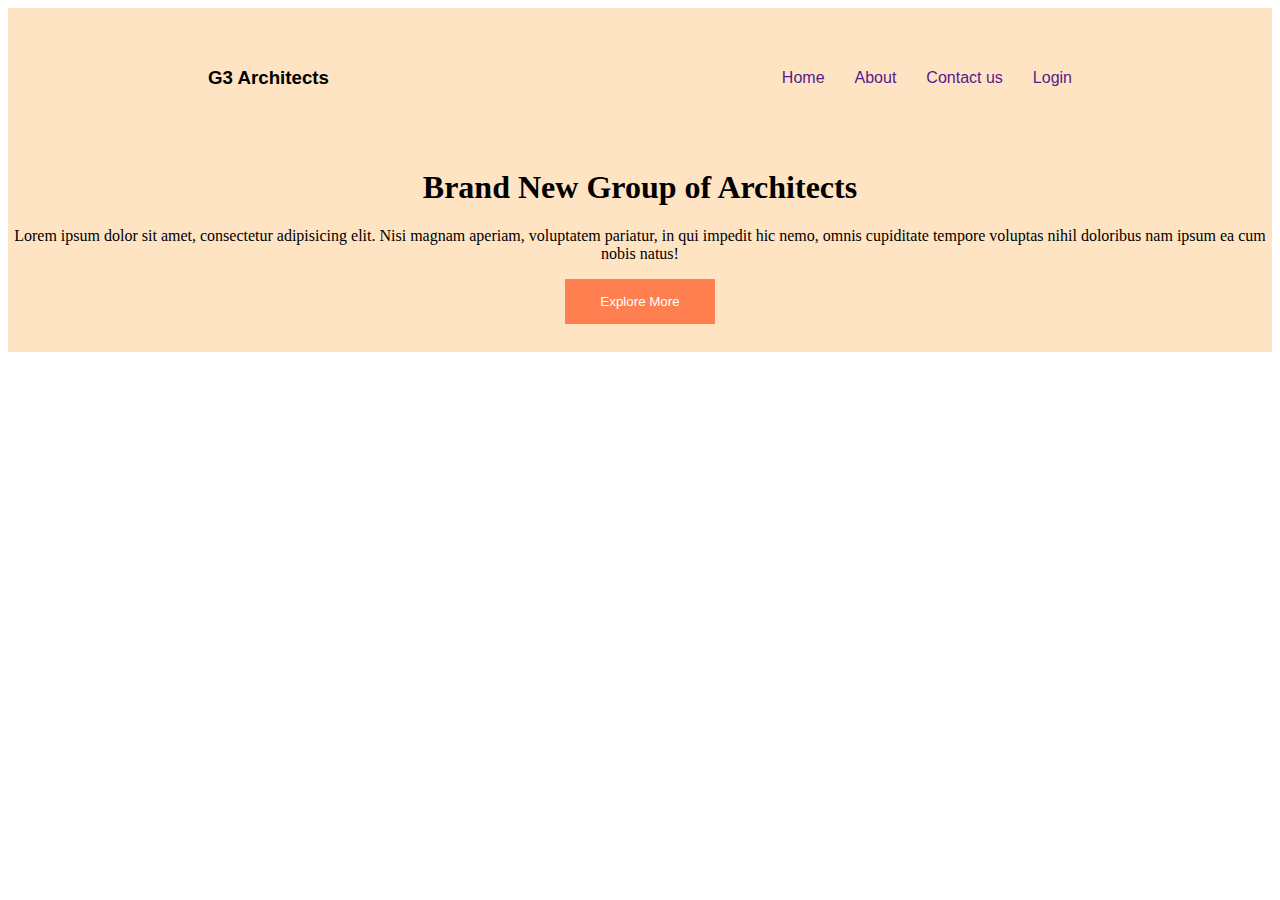
==== g3 architects.html @ 05242075 "added banar file" ====
<!DOCTYPE html>
<html lang="en">
<head>
    <meta charset="UTF-8">
    <meta name="viewport" content="width=device-width, initial-scale=1.0">
    <title>G3 Architects resource</title>
    <link rel="stylesheet" href="architects.css">
</head>
<body>
    <header class="header">
        <section class="header1">
        <h3 class="header h3">G3 Architects</h3>
        <nav>
            <ul>
                <li><a href="">Home</a></li>
                <li><a href="">About</a></li>
                <li><a href="">Contact us</a></li>
                <li><a href=""> Login</a></li>
            </ul>
        </nav>
        </section>



        <section class="banar">
            <div class="banar1">
            <h1 class="banar-tittle">Brand New Group of Architects</h1>
            <p class="banar-description">Lorem ipsum dolor sit amet, consectetur adipisicing elit. Nisi magnam aperiam, voluptatem pariatur, in qui impedit hic nemo, omnis cupiditate tempore voluptas nihil doloribus nam ipsum ea cum nobis natus!</p>
            <button class="button">Explore More</button>
            </div>
            
            <div style="text-align: center;">
                <img src="g3-architects-resources/images/banner.png" height="600px" alt="">
            </div>
           
        </section>
    </header>
   
</body>
</html>
---- architects.css ----
.header1{
    padding:40px 200px;
    font-family: 'work sans' sans-serif;
    display:flex;
    align-items: center;
    justify-content: space-between;
}
.header{
background-color: bisque;
/* padding:50px 300px; */
}
header h3{
    font-family: Arial, Helvetica, sans-serif;
    text-align: right;
}

nav>ul{
    display:flex;
    font-family: Arial, Helvetica, sans-serif;
    gap:30px;
    list-style: none;

    
}
nav ul a{
    text-decoration: none;
}
.banar1{
    text-align: center;

}
.banar-tittle{
    font-size: xx-large;
    
    font-weight:bolder;
}
.button{
    background-color:coral;
    padding:15px 35px;
    color:white;
    border:0px;
    margin-bottom: 10px;
}
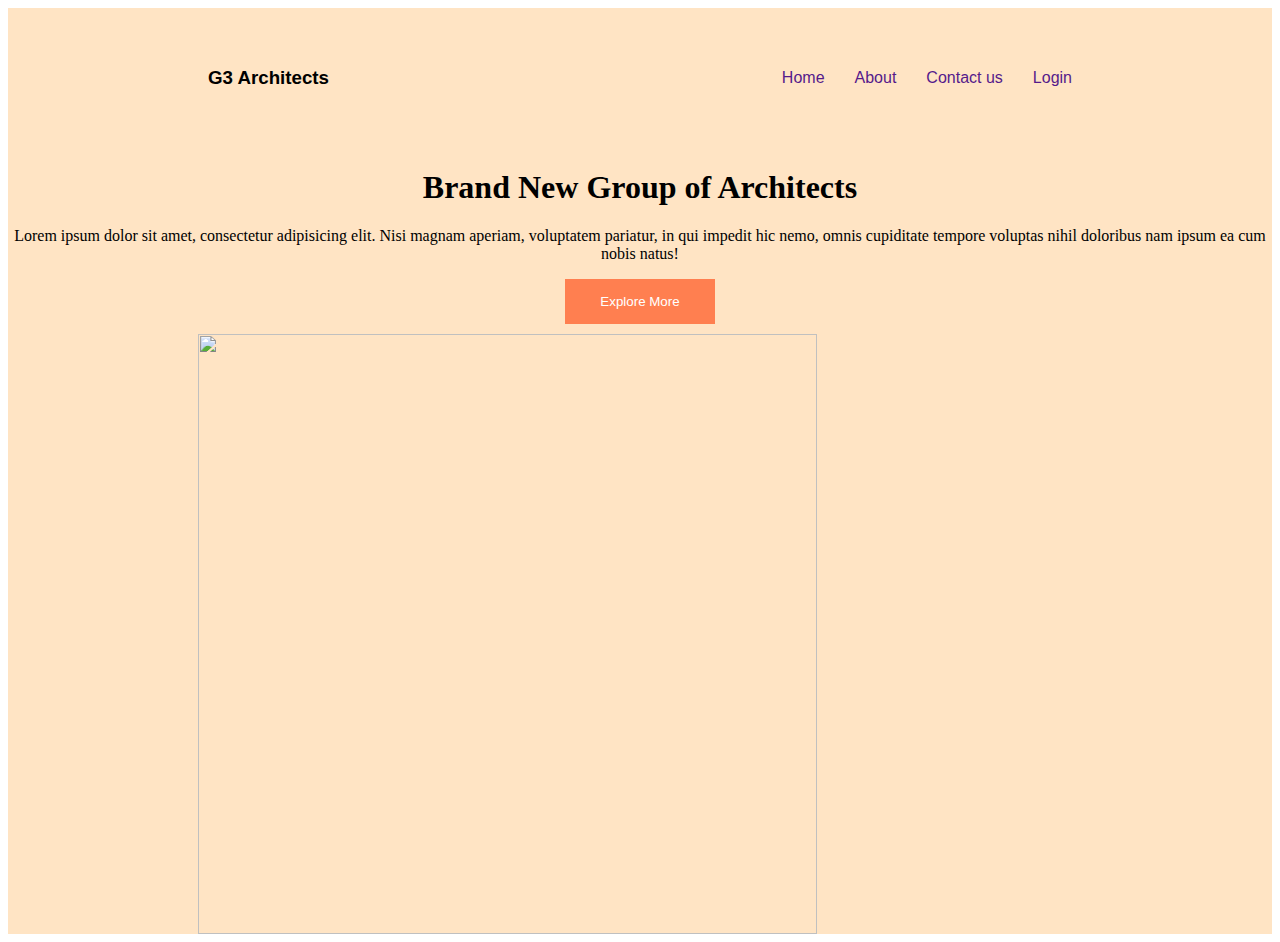
==== commit faa1ba42: "added responsive quary" ====
--- a/g3 architects.html
+++ b/g3 architects.html
@@ -29,8 +29,8 @@
             <button class="button">Explore More</button>
             </div>
             
-            <div style="text-align: center;">
-                <img src="g3-architects-resources/images/banner.png" height="600px" alt="">
+            <div class="show" >
+                <img src="g3-architects-resources/images/banner.png" alt="">
             </div>
            
         </section>
--- a/architects.css
+++ b/architects.css
@@ -2,6 +2,7 @@
     padding:40px 200px;
     font-family: 'work sans' sans-serif;
     display:flex;
+    flex-wrap: wrap;
     align-items: center;
     justify-content: space-between;
 }
@@ -16,6 +17,7 @@
 
 nav>ul{
     display:flex;
+    flex-wrap: wrap;
     font-family: Arial, Helvetica, sans-serif;
     gap:30px;
     list-style: none;
@@ -41,4 +43,22 @@
     border:0px;
     margin-bottom: 10px;
 }
+.show img{
+    display:block;
+    margin:auto;
+height: 600px;
+width:70%;
+align-items: center;
+justify-content: center;
+}
+  
 
+
+@media screen and (max-width:576px) {
+    nav>ul, .header,.header1{
+        flex-direction: column;
+     }
+     .header1{
+        padding:20px;
+     }
+}
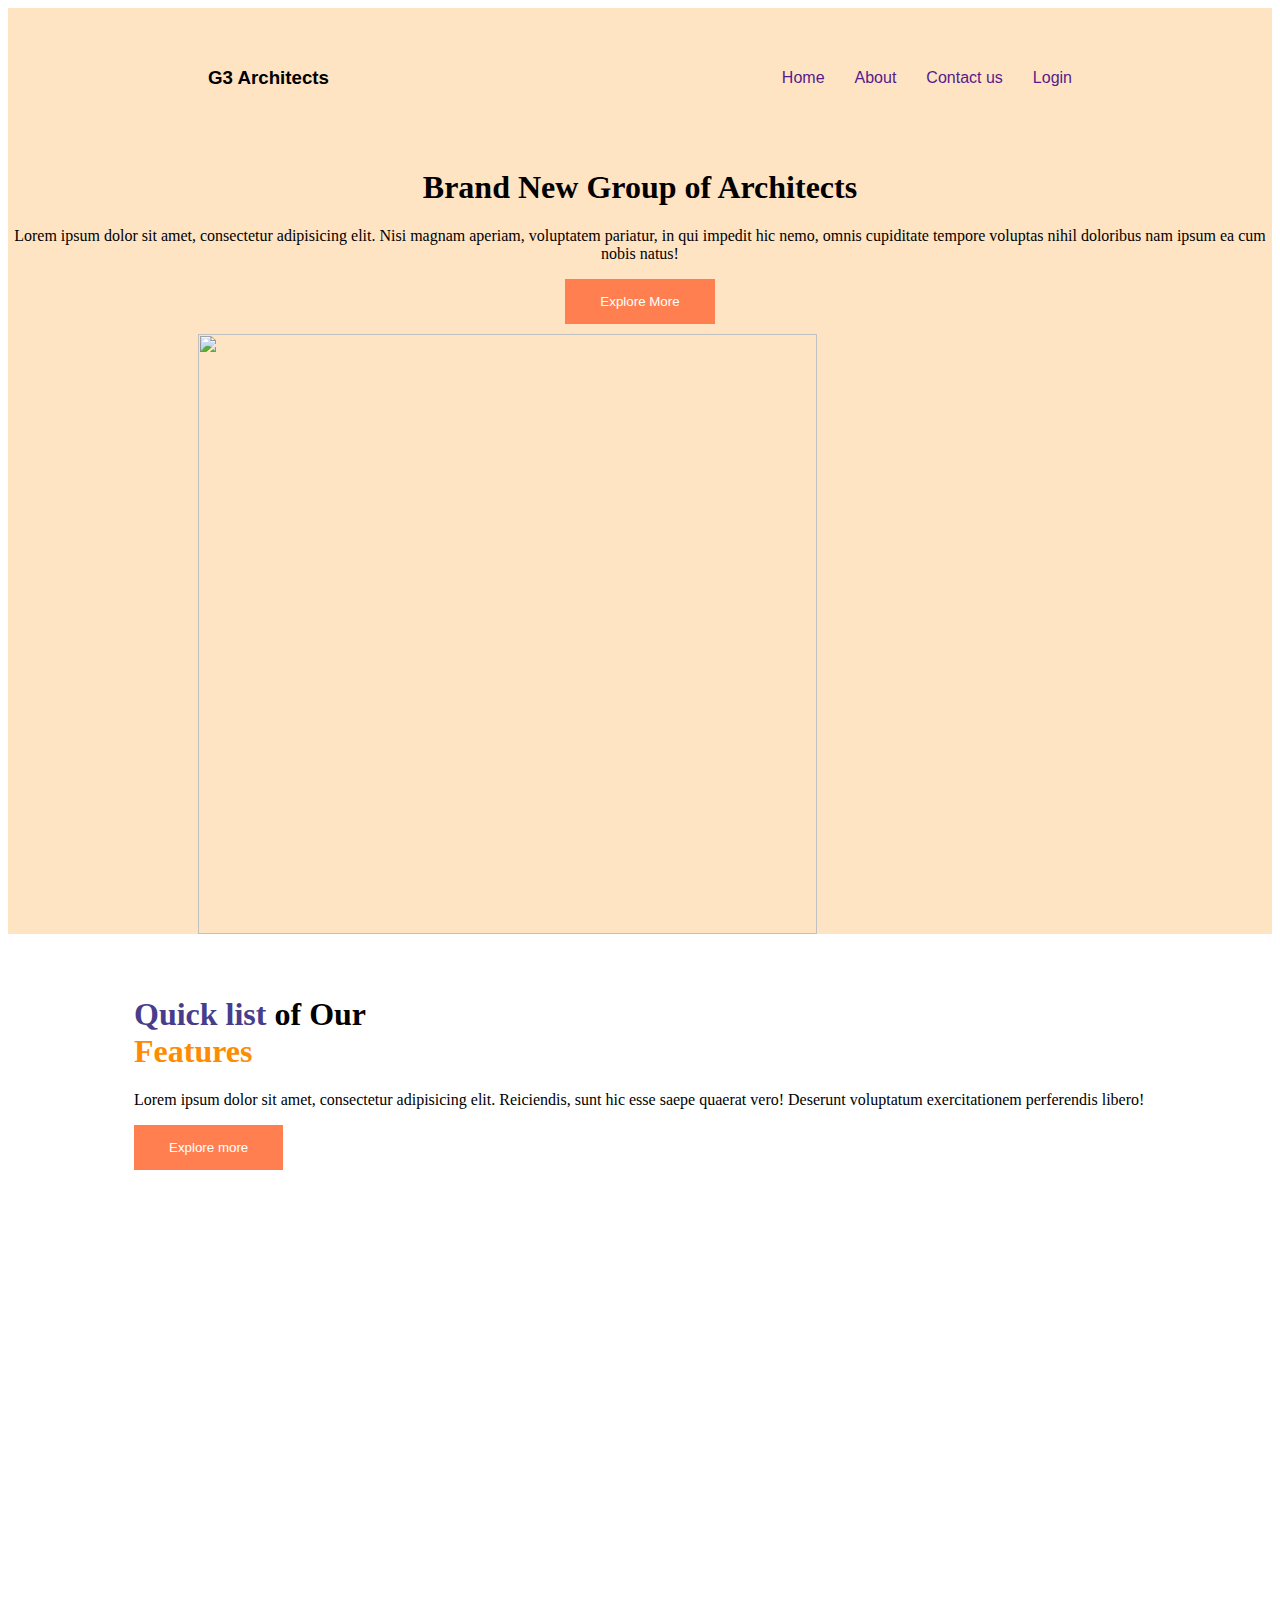
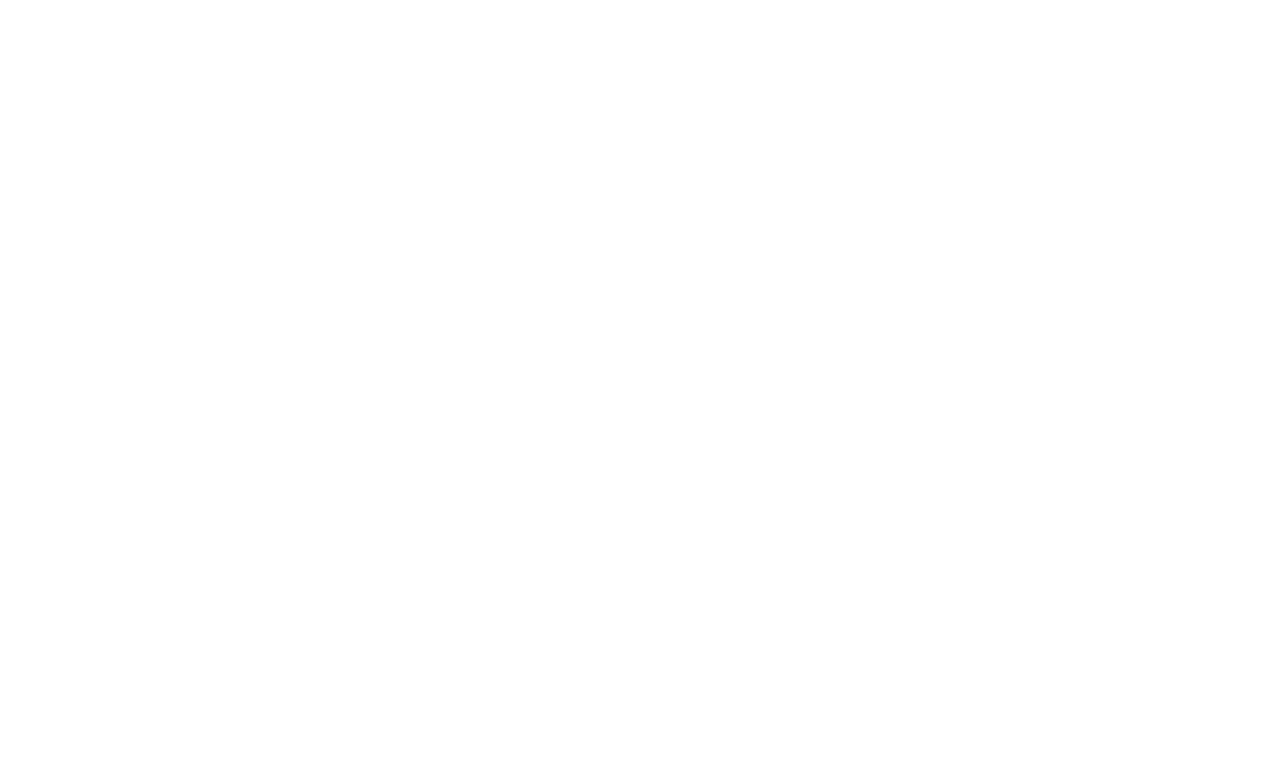
==== commit 724273c1: "added container" ====
--- a/g3 architects.html
+++ b/g3 architects.html
@@ -35,6 +35,25 @@
            
         </section>
     </header>
+    <main>
+
+        <section class="container">
+            <div class="container-img">
+                <img src="g3-architects-resources/images/team1.png" alt="">
+                <img src="g3-architects-resources/images/team2.png" alt="">
+                <img src="g3-architects-resources/images/team3.png" alt="">
+                <img src="g3-architects-resources/images/team4.png" alt="">
+            </div>
+            <div class="content">
+                <h1 class="h1-content">
+                    
+              <span class="quick"> Quick list </span> <span class="of our"> of Our <br> </span> <span class="features">Features</span>
+                </h1>
+                <p>Lorem ipsum dolor sit amet, consectetur adipisicing elit. Reiciendis, sunt hic esse saepe quaerat vero! Deserunt voluptatum exercitationem perferendis libero!</p>
+                <button class="button">Explore more</button>
+            </div>
+        </section>
+    </main>
    
 </body>
 </html>--- a/architects.css
+++ b/architects.css
@@ -62,3 +62,39 @@
         padding:20px;
      }
 }
+
+main{
+    height: 1440px;
+    margin: 0px auto;
+}
+.container{
+    display:flex;
+    align-items: center;
+    padding:40px 50px;
+    gap:76px;
+}
+
+.container-img{
+    display:grid;
+    grid-template-columns: repeat(2,1fr);
+}
+.h1-content .quick{
+    font-size: xx-large;
+    color: darkslateblue;
+}
+.h1-content .of our{
+    font-size: xx-large;
+    color:black;
+}
+.h1-content .features{
+    font-size: xx-large;
+    color:darkorange;
+}
+@media screen and (max-width:576px)  {
+    .container{
+        flex-direction: column;
+    }
+    .container-img{
+        grid-template-columns: repeat(1,1fr);
+    }
+}
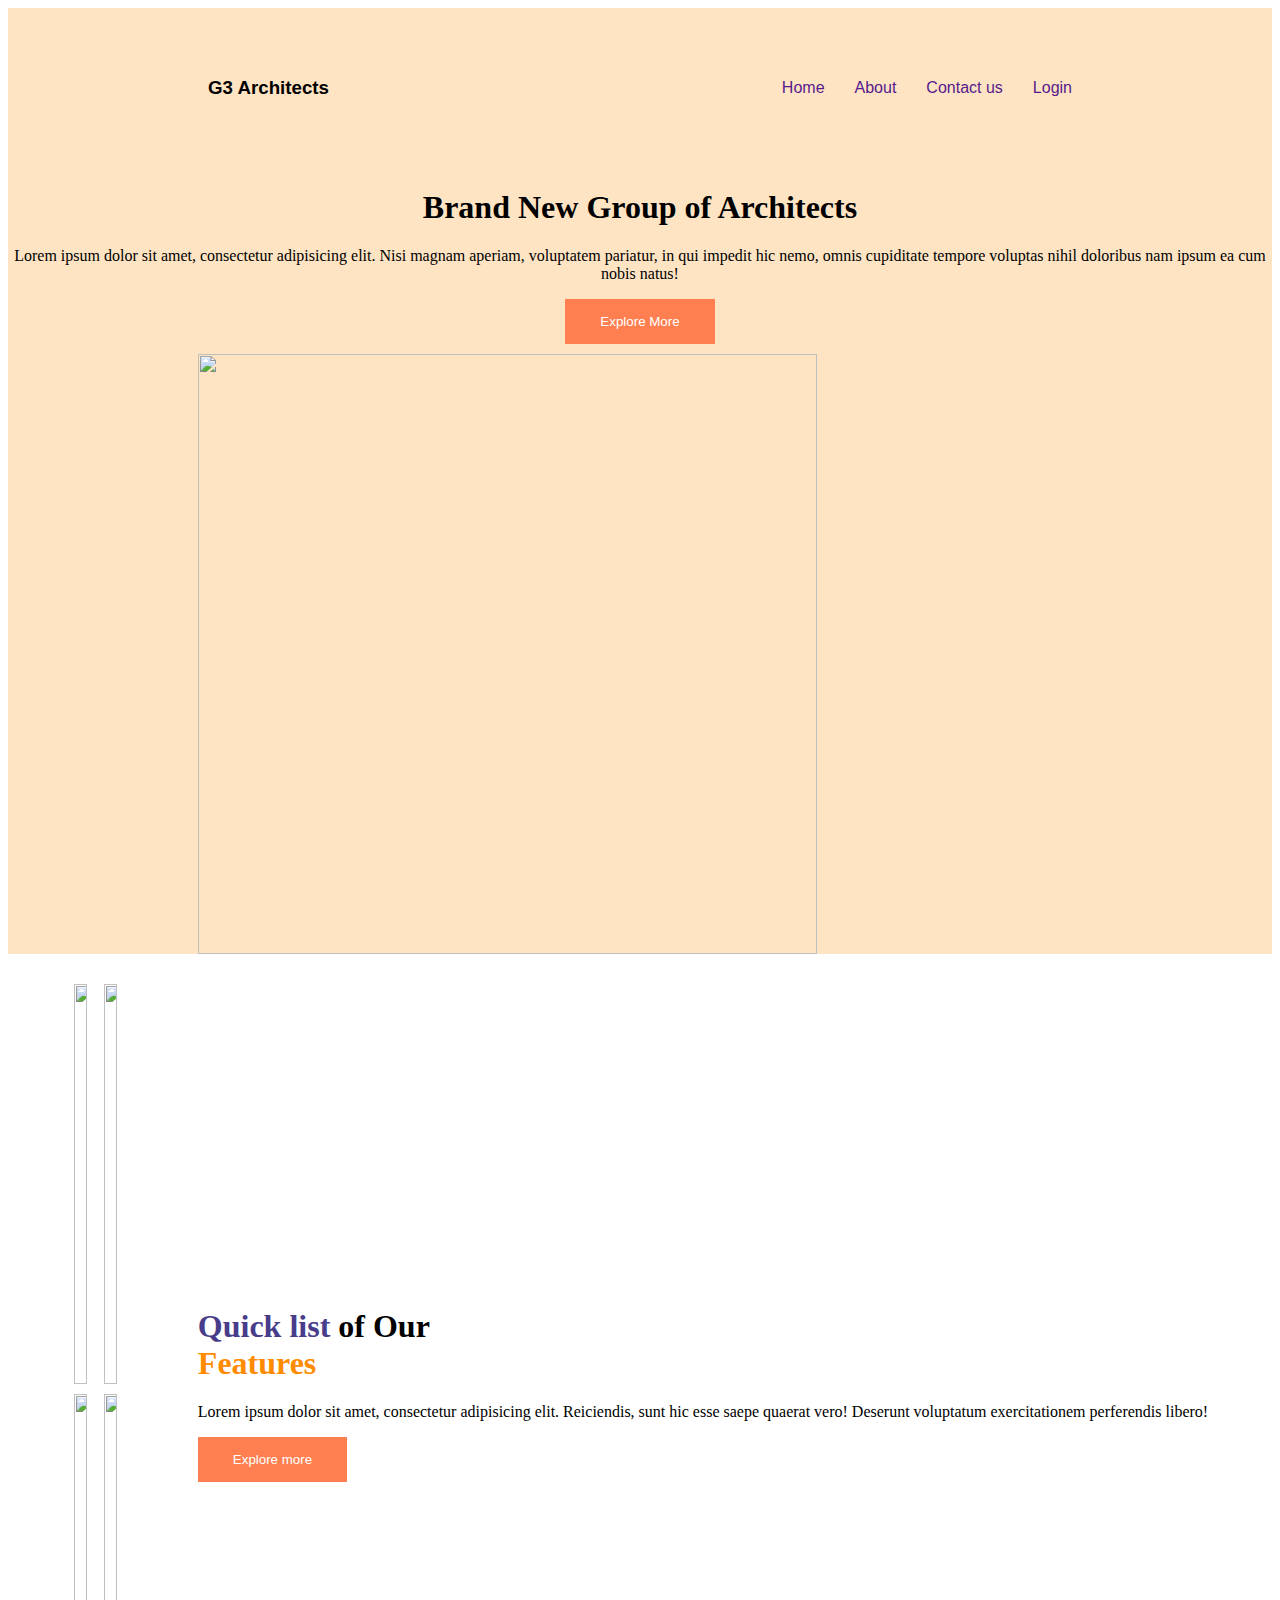
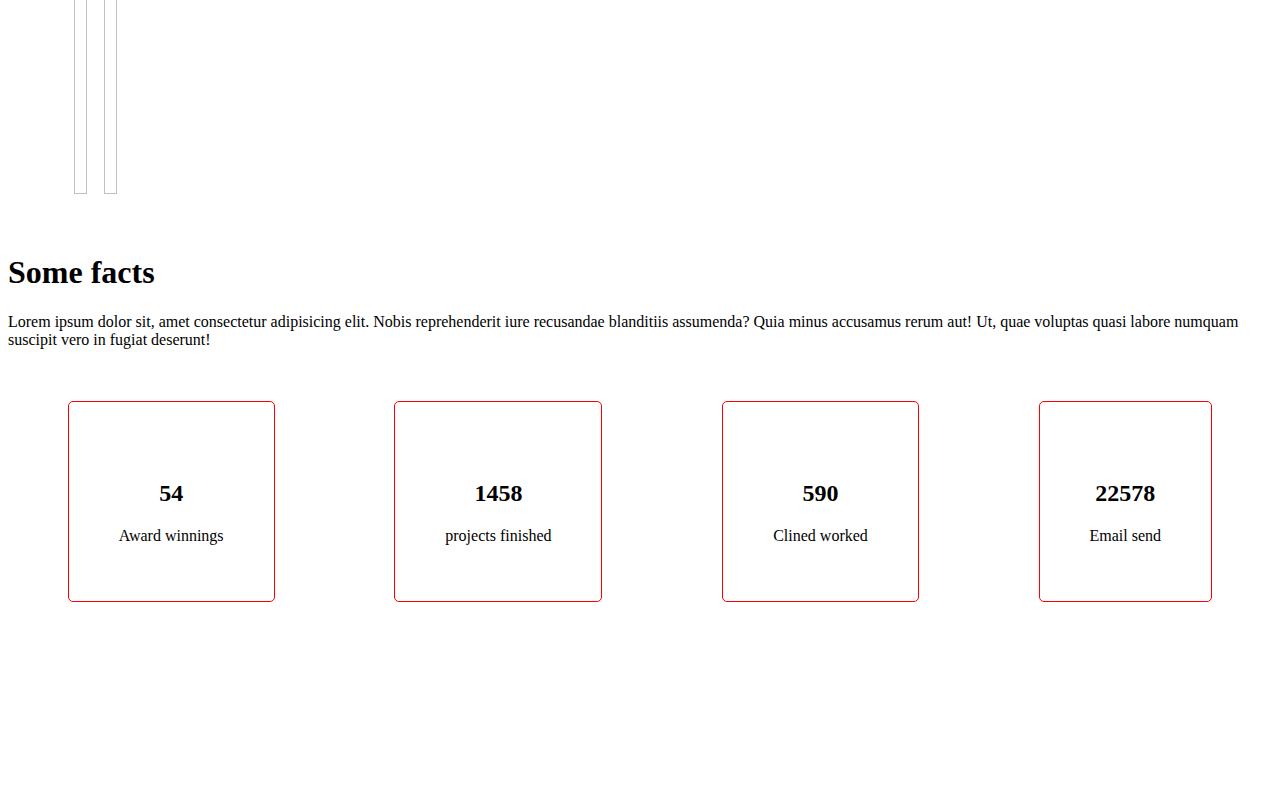
==== commit 821837a9: "added card" ====
--- a/g3 architects.html
+++ b/g3 architects.html
@@ -53,6 +53,43 @@
                 <button class="button">Explore more</button>
             </div>
         </section>
+
+
+
+        <section>
+            <div class="facts">
+            <h1 class="some facts">Some facts</h1>
+            <p> Lorem ipsum dolor sit, amet consectetur adipisicing elit. Nobis reprehenderit iure recusandae blanditiis assumenda? Quia minus accusamus rerum aut! Ut, quae voluptas quasi labore numquam suscipit vero in fugiat deserunt!</p>
+            </div>
+<br>
+<br>
+            <div class="facts-container">
+            <div class="card">
+                <div class="img"><img src="g3-architects-resources/images/icons/ribon.png" alt=""></div>
+                <h2 class="number">54</h2>
+                <p class="card-tittle">Award winnings</p>
+
+            </div>
+            <div class="card">
+                <div class="img"><img src="g3-architects-resources/images/icons/email.png" alt=""></div>
+                <h2 class="number">1458</h2>
+                <p class="card-tittle">projects finished</p>
+
+            </div>
+            <div class="card">
+                <div class="img"><img src="g3-architects-resources/images/icons/email.png" alt=""></div>
+                <h2 class="number">590</h2>
+                <p class="card-tittle">Clined worked</p>
+
+            </div>
+            <div class="card">
+                <div class="img"><img src="g3-architects-resources/images/icons/customers.png" alt=""></div>
+                <h2 class="number">22578</h2>
+                <p class="card-tittle">Email send</p>
+
+            </div>
+            </div>
+        </section>
     </main>
    
 </body>
--- a/architects.css
+++ b/architects.css
@@ -1,5 +1,5 @@
 .header1{
-    padding:40px 200px;
+    padding:50px 200px;
     font-family: 'work sans' sans-serif;
     display:flex;
     flex-wrap: wrap;
@@ -70,13 +70,23 @@
 .container{
     display:flex;
     align-items: center;
-    padding:40px 50px;
+    justify-content: center;
+    padding:30px 50px;
     gap:76px;
+}
+.container-img img{
+    display:block;
+    margin:auto;
+height: 400px;
+width:80%;
+align-items: center;
+justify-content: center;
 }
 
 .container-img{
     display:grid;
     grid-template-columns: repeat(2,1fr);
+gap:10px;
 }
 .h1-content .quick{
     font-size: xx-large;
@@ -93,8 +103,42 @@
 @media screen and (max-width:576px)  {
     .container{
         flex-direction: column;
+        flex-wrap: wrap;
     }
     .container-img{
         grid-template-columns: repeat(1,1fr);
     }
+
+    
+
 }
+.facts{
+    margin-top: 30px;
+}
+.some facts{
+    display: flex;
+    font-size: xx-large;
+}
+.facts-container{
+    display:flex;
+    align-items: center;
+    justify-content: space-around;
+    
+}
+.card{
+    border-radius: 5px;
+    border:1px solid red;
+    padding:40px 50px;
+    align-items: center;
+    text-align: center;
+    justify-content: center;
+ margin:0px auto;
+}
+  @media screen  and (max-width:576px) {
+    .some facts,.facts-container{
+        flex-direction: column;
+    }
+    .facts-container{
+        gap:40px;
+    }
+  }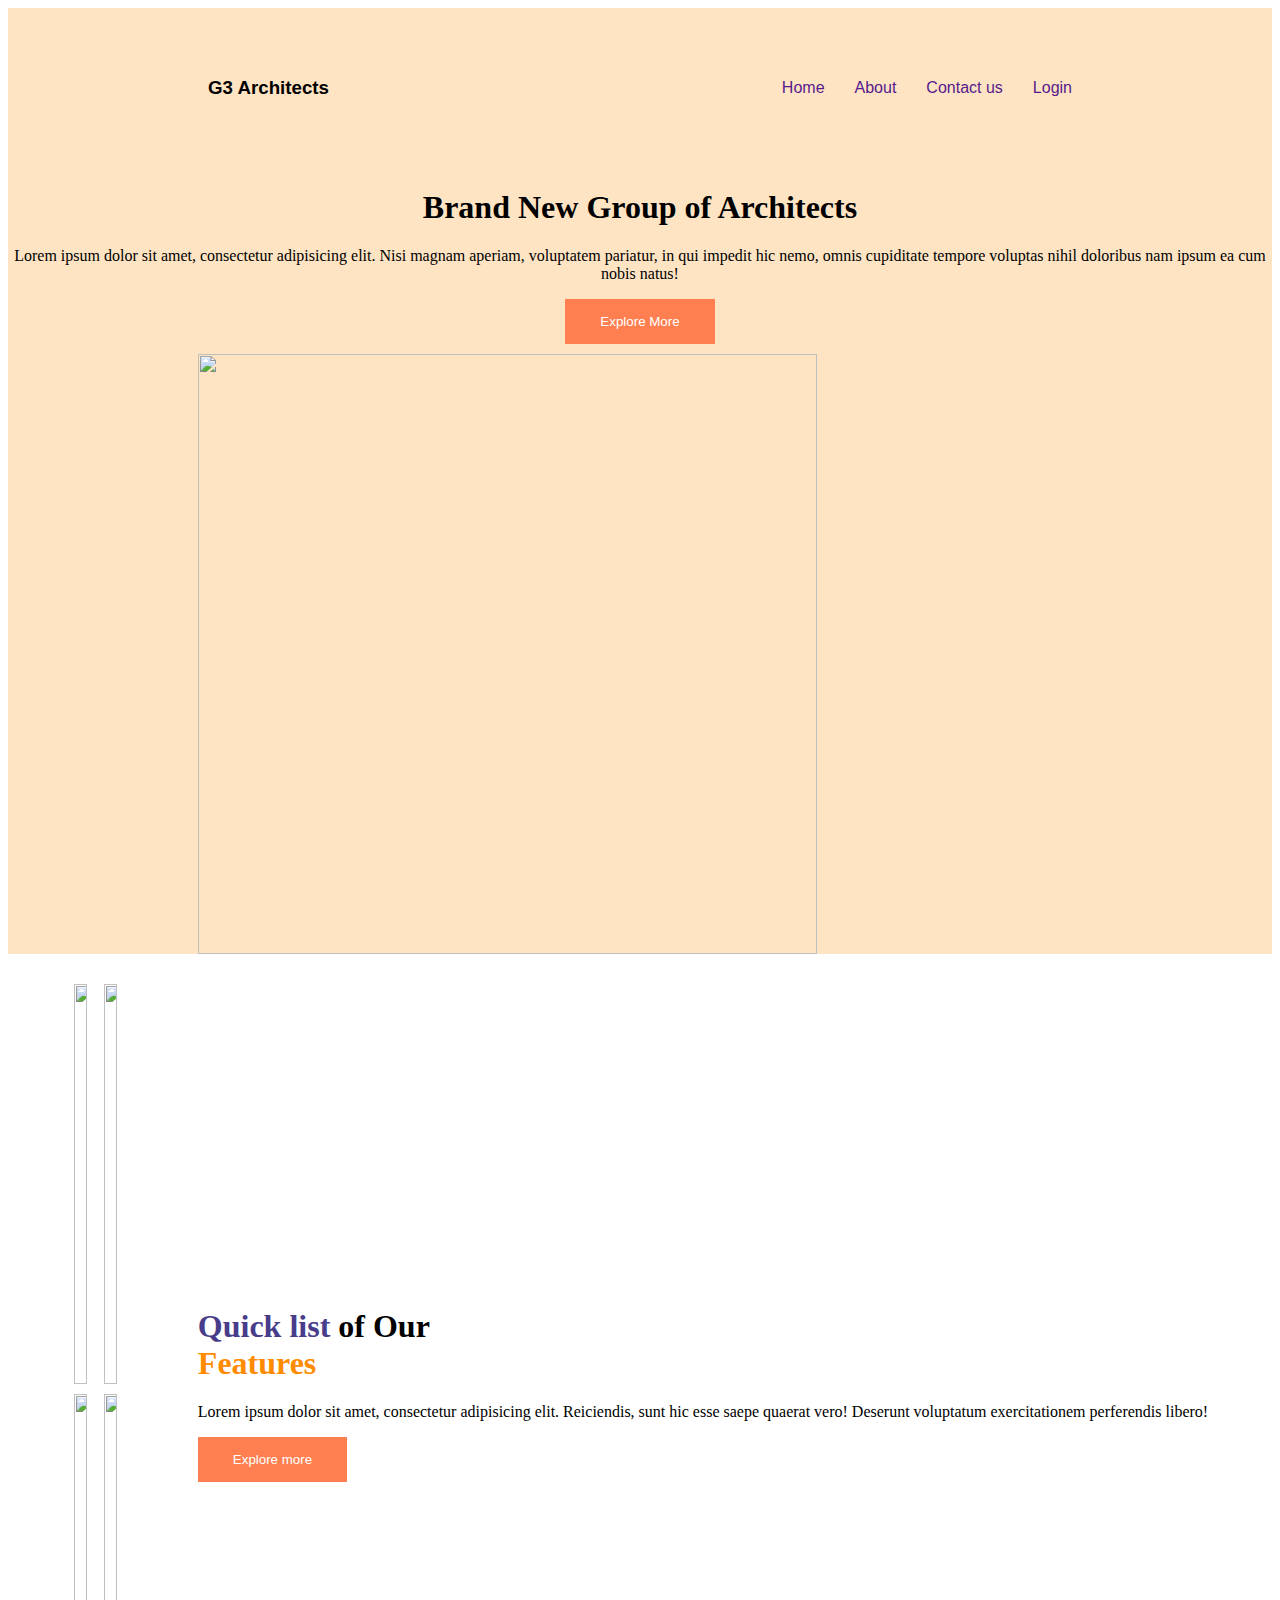
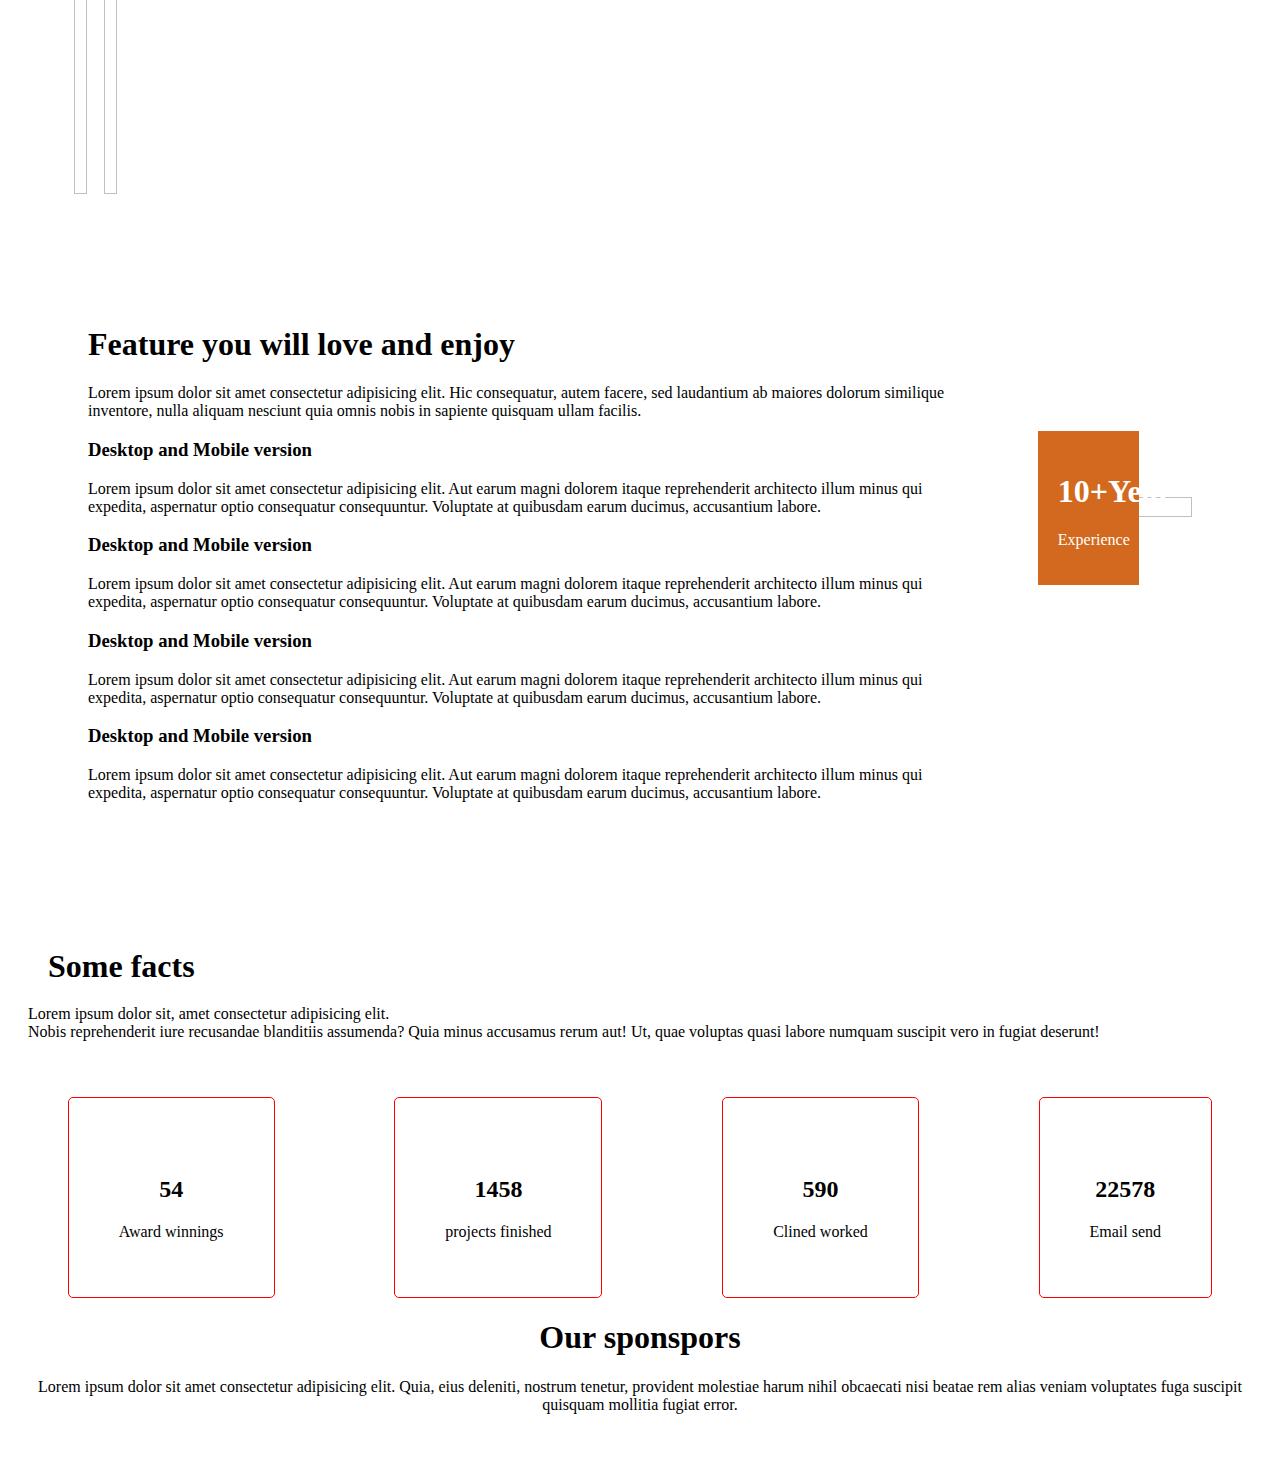
==== commit 2b9364b5: "added finished website" ====
--- a/g3 architects.html
+++ b/g3 architects.html
@@ -54,12 +54,48 @@
             </div>
         </section>
 
+        <section>
+            <div class="feature">
+            <div class="feature-container">
+                <h1>Feature you will love and enjoy</h1>
+                <p>Lorem ipsum dolor sit amet consectetur adipisicing elit. Hic consequatur, autem facere, sed laudantium ab maiores dolorum similique inventore, nulla aliquam nesciunt quia omnis nobis in sapiente quisquam ullam facilis.</p>
+                <div class="paragraph-gap">
+                <div>
+                    <h3>Desktop and Mobile version</h3>
+                    <p>Lorem ipsum dolor sit amet consectetur adipisicing elit. Aut earum magni dolorem itaque reprehenderit architecto illum minus qui expedita, aspernatur optio consequatur consequuntur. Voluptate at quibusdam earum ducimus, accusantium labore.</p>
+                </div>
+                <div>
+                    <h3>Desktop and Mobile version</h3>
+                    <p>Lorem ipsum dolor sit amet consectetur adipisicing elit. Aut earum magni dolorem itaque reprehenderit architecto illum minus qui expedita, aspernatur optio consequatur consequuntur. Voluptate at quibusdam earum ducimus, accusantium labore.</p>
+                </div>
+                <div>
+                    <h3>Desktop and Mobile version</h3>
+                    <p>Lorem ipsum dolor sit amet consectetur adipisicing elit. Aut earum magni dolorem itaque reprehenderit architecto illum minus qui expedita, aspernatur optio consequatur consequuntur. Voluptate at quibusdam earum ducimus, accusantium labore.</p>
+                </div>
+                <div>
+                    <h3>Desktop and Mobile version</h3>
+                    <p>Lorem ipsum dolor sit amet consectetur adipisicing elit. Aut earum magni dolorem itaque reprehenderit architecto illum minus qui expedita, aspernatur optio consequatur consequuntur. Voluptate at quibusdam earum ducimus, accusantium labore.</p>
+                </div>
+                </div>
+            </div>
+            <div class="features-pic">
+                <img src="g3-architects-resources/images/architect.png" alt="">
+                <div class="year">
+                    <h1>10+Year</h1>
+                    <p>
+            
+                    Experience
+                    </p>
+                </div>
+            </div>
+            </div>
+        </section>
 
 
         <section>
             <div class="facts">
             <h1 class="some facts">Some facts</h1>
-            <p> Lorem ipsum dolor sit, amet consectetur adipisicing elit. Nobis reprehenderit iure recusandae blanditiis assumenda? Quia minus accusamus rerum aut! Ut, quae voluptas quasi labore numquam suscipit vero in fugiat deserunt!</p>
+            <p> Lorem ipsum dolor sit, amet consectetur adipisicing elit. <br>Nobis reprehenderit iure recusandae blanditiis assumenda? Quia minus accusamus rerum aut! Ut, quae voluptas quasi labore numquam suscipit vero in fugiat deserunt!</p>
             </div>
 <br>
 <br>
@@ -90,7 +126,27 @@
             </div>
             </div>
         </section>
+        <section class="amazon">
+            <div class="sponspors">
+                <h1 class="our">Our sponspors</h1>
+                <p class="lorem">Lorem ipsum dolor sit amet consectetur adipisicing elit. Quia, eius deleniti, nostrum tenetur, provident molestiae harum nihil obcaecati nisi beatae rem alias veniam voluptates fuga suscipit quisquam mollitia fugiat error.</p>
+            </div>
+            <div class="icon-contain">
+                <img src="g3-architects-resources/images/sponsors/spotify.png" alt="">
+                <img src="g3-architects-resources/images/sponsors/figma.png" alt="">
+                <img src="g3-architects-resources/images/sponsors/google.png" alt="">
+                <img src="g3-architects-resources/images/sponsors/telerama.png" alt="">
+            <img src="g3-architects-resources/images/sponsors/amazon.png" alt="">
+            
+            </div>
+        </section>
+
     </main>
+    <!-- <footer> -->
+        <!-- <section class="footer"> -->
+            <!-- <p class="text-content">All right reserve copyright@2024 lending page design</p> -->
+                    <!-- </section> -->
+    <!-- </footer> -->
    
 </body>
 </html>--- a/architects.css
+++ b/architects.css
@@ -103,21 +103,22 @@
 @media screen and (max-width:576px)  {
     .container{
         flex-direction: column;
-        flex-wrap: wrap;
+        
+        align-items: center;
+        justify-content: center;
     }
     .container-img{
         grid-template-columns: repeat(1,1fr);
     }
-
-    
-
 }
 .facts{
-    margin-top: 30px;
-}
+    margin:20px;
+}
+
 .some facts{
     display: flex;
     font-size: xx-large;
+
 }
 .facts-container{
     display:flex;
@@ -135,10 +136,76 @@
  margin:0px auto;
 }
   @media screen  and (max-width:576px) {
-    .some facts,.facts-container{
-        flex-direction: column;
-    }
+ .some facts,.facts-container{
+        flex-direction: column;
+    }
+    
     .facts-container{
         gap:40px;
     }
+  }
+
+
+
+  .our,.lorem{
+    text-align: center;
+  }
+  .icon-contain{
+    display:flex;
+    justify-content: space-evenly;
+    margin-top: 60px;
+  }
+  .icon-contain img{
+    width:70px;
+    
+  }
+  .text-content{
+    background-color: antiquewhite;
+    padding:10px 40px;
+    text-align: center;
+    margin:60px;
+  }
+  @media screen  and (max-width:576px){
+    .icon-contain{
+        flex-direction: column;
+        gap:40px;
+        align-items: center;
+    }
+  }
+.feature-container{
+    margin-bottom: 50px;
+}
+  .feature{
+    display:flex;
+    align-items: center;
+    justify-content: center;
+    
+    margin:80px;
+    gap:70px;
+  }
+  .paragraph-gap{
+    gap:80px;
+    
+  }
+  .features-pic img{
+height: 90%;
+width:100%;
+  }
+  .year{
+    background-color: chocolate;
+    color:white;
+    width:40%;
+    hieght:30%;
+    padding:20px;
+    text-align: center;
+    align-items: center;
+    position: relative;
+    bottom: 90px;
+  }
+  @media screen and (max-width:576px) {
+.feature{
+    flex-direction: column;
+    
+
+}
   }